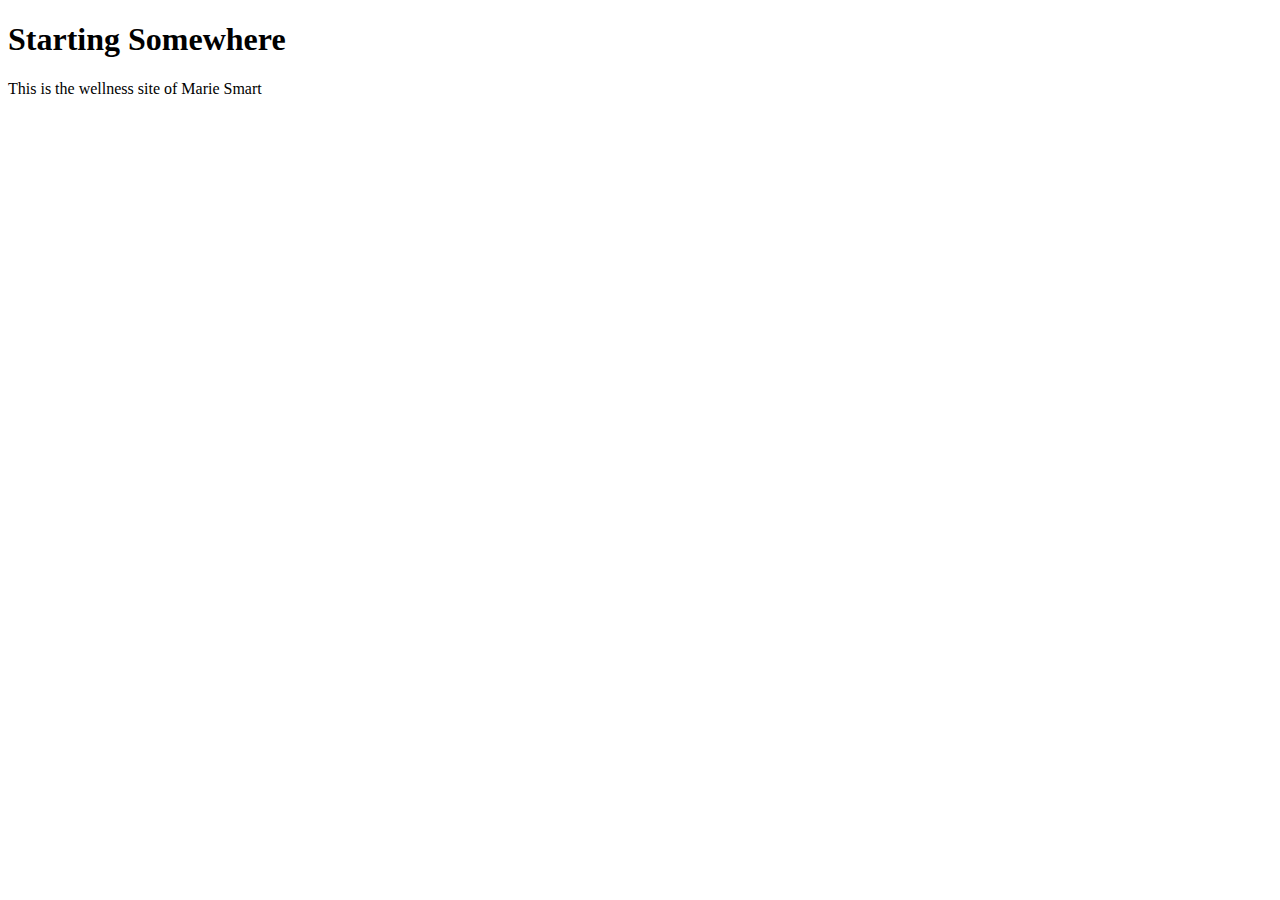
==== Unit_1/index.html @ 1e2098c4 "unit" ====
<!DOCTYPE html>
<html>
   <head>
        <title>startingsomewhere</title>
         <link rel = "stylesheet"
   type = "text/css"
   href = "css/style.css" />
    </head>

<body>
    <h1>Starting Somewhere</h1>
    <p>This is the wellness site of Marie Smart</p>
</body>
</html>
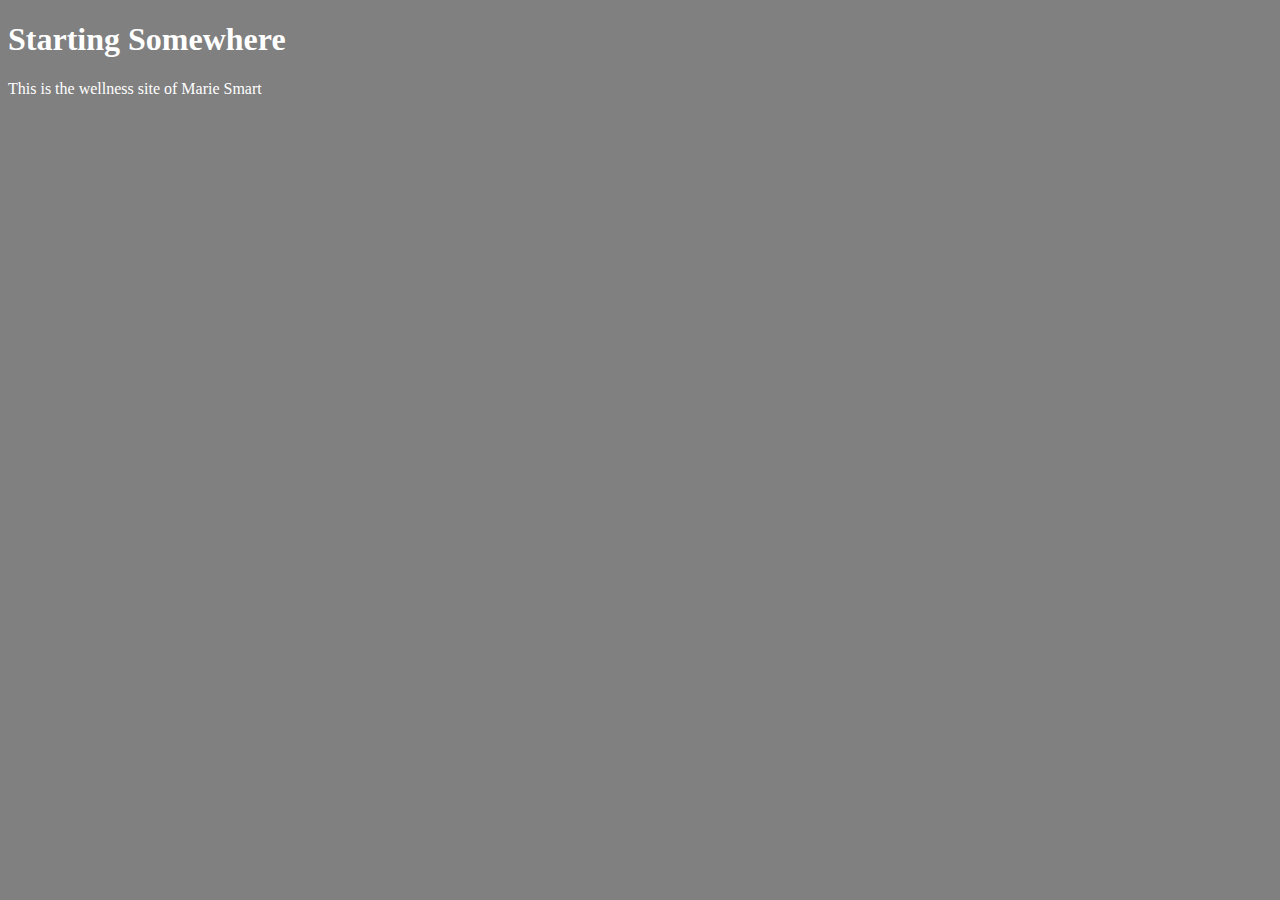
==== commit 12469fd5: "Update index.html" ====
--- a/Unit_1/index.html
+++ b/Unit_1/index.html
@@ -4,11 +4,11 @@
         <title>startingsomewhere</title>
          <link rel = "stylesheet"
    type = "text/css"
-   href = "css/style.css" />
+   href = "CSS/style.css" />
     </head>
 
 <body>
     <h1>Starting Somewhere</h1>
     <p>This is the wellness site of Marie Smart</p>
 </body>
-</html>+</html>
--- a/Unit_1/CSS/style.css
+++ b/Unit_1/CSS/style.css
@@ -0,0 +1,7 @@
+body {
+    background-color: grey;
+}
+
+h1, p {
+    color: white;
+}